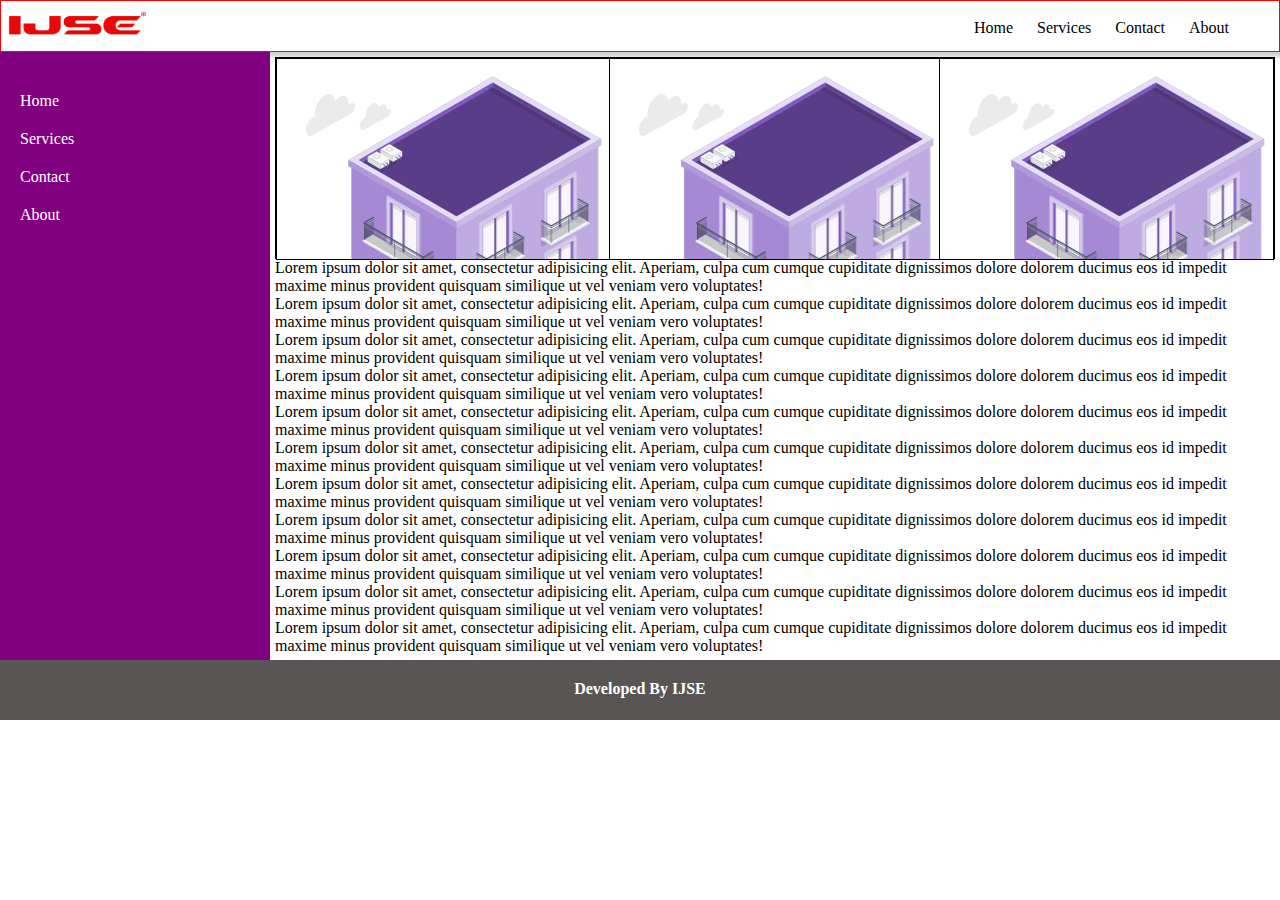
==== case_02/index.html @ 1584ba05 "Initial commit" ====
<!DOCTYPE html>
<html lang="en">
<head>
    <meta charset="UTF-8">
    <title>Case 02</title>
    <style>

        * {
            margin: 0;
            padding: 0;
        }

        header {
            background-color: white;
            border: 1px solid red;
            position: relative;
            height: 50px;
            box-shadow: 1px 2px 3px 3px lightgray;
        }

        header > img {
            width: 150px;
            position: absolute;
            top: 10px;
            left: 0;
        }

        header > nav {
            position: absolute;
            right: 40px;
            top: 0;
        }

        header > nav > ul > li {
            cursor: pointer;
            display: inline-block;
            padding: 10px;
            margin-top: 8px;
        }

        main {
            position: relative;
        }

        main > aside {
            position: absolute;
            top: 0;
            bottom: 0;
            width: 270px;
            background-color: purple;
        }

        main > aside > ul{
            margin: 20px;
        }

        main > aside > ul > li {
            color: white;
            list-style: none;
            padding-top: 20px;
        }

        main > section {
            margin-left: 270px;
            padding: 5px;
        }

        main > section > p {
            color: black;
        }

        main > section > section:first-child {
            border: 1px solid black;
            height: 200px;
            position: relative;
        }

        main > section > section:first-child > div {
            border: 1px solid black;
            height: 100%;
            width: calc(100% / 3);
            position: absolute;
        }

        main > section > section:first-child > div:nth-child(1){
            background: url("assests/Apartment rent.gif");
            left: 0;
        }
        main > section > section:first-child > div:nth-child(2){
            background: url("assests/Apartment rent.gif");
            left: calc(100%/3);
        }
        main > section > section:first-child > div:nth-child(3){
            background: url("assests/Apartment rent.gif");
            right: 0;
        }
        footer {
            height: 60px;
            background-color: #595555;
        }

        footer > h4 {
            text-align: center;
            margin-top: 0;
            padding-top: 20px;
            color: white;
        }

    </style>
</head>
<body>
<header>
    <img src="assests/Ijse_logo.png" alt="logo">
    <nav>
        <ul>
            <li>Home</li>
            <li>Services</li>
            <li>Contact</li>
            <li>About</li>
        </ul>
    </nav>
</header>

<main>
    <aside>
        <ul>
            <li>Home</li>
            <li>Services</li>
            <li>Contact</li>
            <li>About</li>
        </ul>
    </aside>

    <section>
        <section>
            <div></div>
            <div></div>
            <div></div>
        </section>

        <section>
            <p>Lorem ipsum dolor sit amet, consectetur adipisicing elit. Aperiam, culpa cum cumque cupiditate
                dignissimos dolore dolorem ducimus eos id impedit maxime minus provident quisquam similique ut vel
                veniam vero voluptates!</p>
            <p>Lorem ipsum dolor sit amet, consectetur adipisicing elit. Aperiam, culpa cum cumque cupiditate
                dignissimos dolore dolorem ducimus eos id impedit maxime minus provident quisquam similique ut vel
                veniam vero voluptates!</p>
            <p>Lorem ipsum dolor sit amet, consectetur adipisicing elit. Aperiam, culpa cum cumque cupiditate
                dignissimos dolore dolorem ducimus eos id impedit maxime minus provident quisquam similique ut vel
                veniam vero voluptates!</p>
            <p>Lorem ipsum dolor sit amet, consectetur adipisicing elit. Aperiam, culpa cum cumque cupiditate
                dignissimos dolore dolorem ducimus eos id impedit maxime minus provident quisquam similique ut vel
                veniam vero voluptates!</p>
            <p>Lorem ipsum dolor sit amet, consectetur adipisicing elit. Aperiam, culpa cum cumque cupiditate
            dignissimos dolore dolorem ducimus eos id impedit maxime minus provident quisquam similique ut vel
            veniam vero voluptates!</p>
            <p>Lorem ipsum dolor sit amet, consectetur adipisicing elit. Aperiam, culpa cum cumque cupiditate
                dignissimos dolore dolorem ducimus eos id impedit maxime minus provident quisquam similique ut vel
                veniam vero voluptates!</p>
            <p>Lorem ipsum dolor sit amet, consectetur adipisicing elit. Aperiam, culpa cum cumque cupiditate
                dignissimos dolore dolorem ducimus eos id impedit maxime minus provident quisquam similique ut vel
                veniam vero voluptates!</p>
            <p>Lorem ipsum dolor sit amet, consectetur adipisicing elit. Aperiam, culpa cum cumque cupiditate
                dignissimos dolore dolorem ducimus eos id impedit maxime minus provident quisquam similique ut vel
                veniam vero voluptates!</p>
            <p>Lorem ipsum dolor sit amet, consectetur adipisicing elit. Aperiam, culpa cum cumque cupiditate
                dignissimos dolore dolorem ducimus eos id impedit maxime minus provident quisquam similique ut vel
                veniam vero voluptates!</p>
            <p>Lorem ipsum dolor sit amet, consectetur adipisicing elit. Aperiam, culpa cum cumque cupiditate
                dignissimos dolore dolorem ducimus eos id impedit maxime minus provident quisquam similique ut vel
                veniam vero voluptates!</p>
            <p>Lorem ipsum dolor sit amet, consectetur adipisicing elit. Aperiam, culpa cum cumque cupiditate
                dignissimos dolore dolorem ducimus eos id impedit maxime minus provident quisquam similique ut vel
                veniam vero voluptates!</p>
        </section>
    </section>
</main>
<footer>
    <h4>Developed By IJSE</h4>
</footer>
</body>
</html>
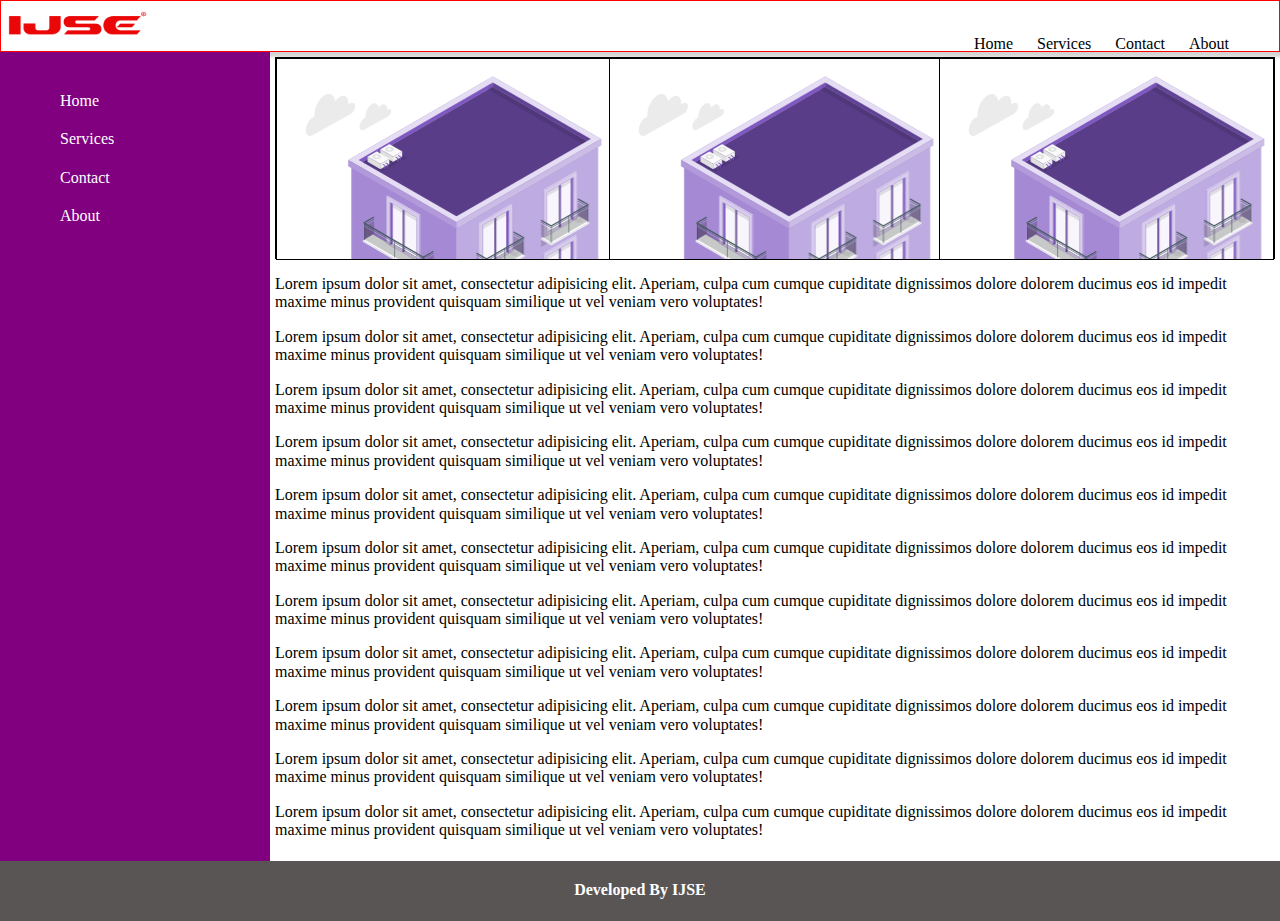
==== commit 1cfe371c: "add normalize.css for case 01 and 02" ====
--- a/case_02/index.html
+++ b/case_02/index.html
@@ -2,13 +2,9 @@
 <html lang="en">
 <head>
     <meta charset="UTF-8">
+    <link rel="stylesheet" href="assests/style/normalize.css">
     <title>Case 02</title>
     <style>
-
-        * {
-            margin: 0;
-            padding: 0;
-        }
 
         header {
             background-color: white;
@@ -83,15 +79,15 @@
         }
 
         main > section > section:first-child > div:nth-child(1){
-            background: url("assests/Apartment rent.gif");
+            background: url("assests/img/Apartment rent.gif");
             left: 0;
         }
         main > section > section:first-child > div:nth-child(2){
-            background: url("assests/Apartment rent.gif");
+            background: url("assests/img/Apartment rent.gif");
             left: calc(100%/3);
         }
         main > section > section:first-child > div:nth-child(3){
-            background: url("assests/Apartment rent.gif");
+            background: url("assests/img/Apartment rent.gif");
             right: 0;
         }
         footer {
@@ -110,7 +106,7 @@
 </head>
 <body>
 <header>
-    <img src="assests/Ijse_logo.png" alt="logo">
+    <img src="assests/img/Ijse_logo.png" alt="logo">
     <nav>
         <ul>
             <li>Home</li>
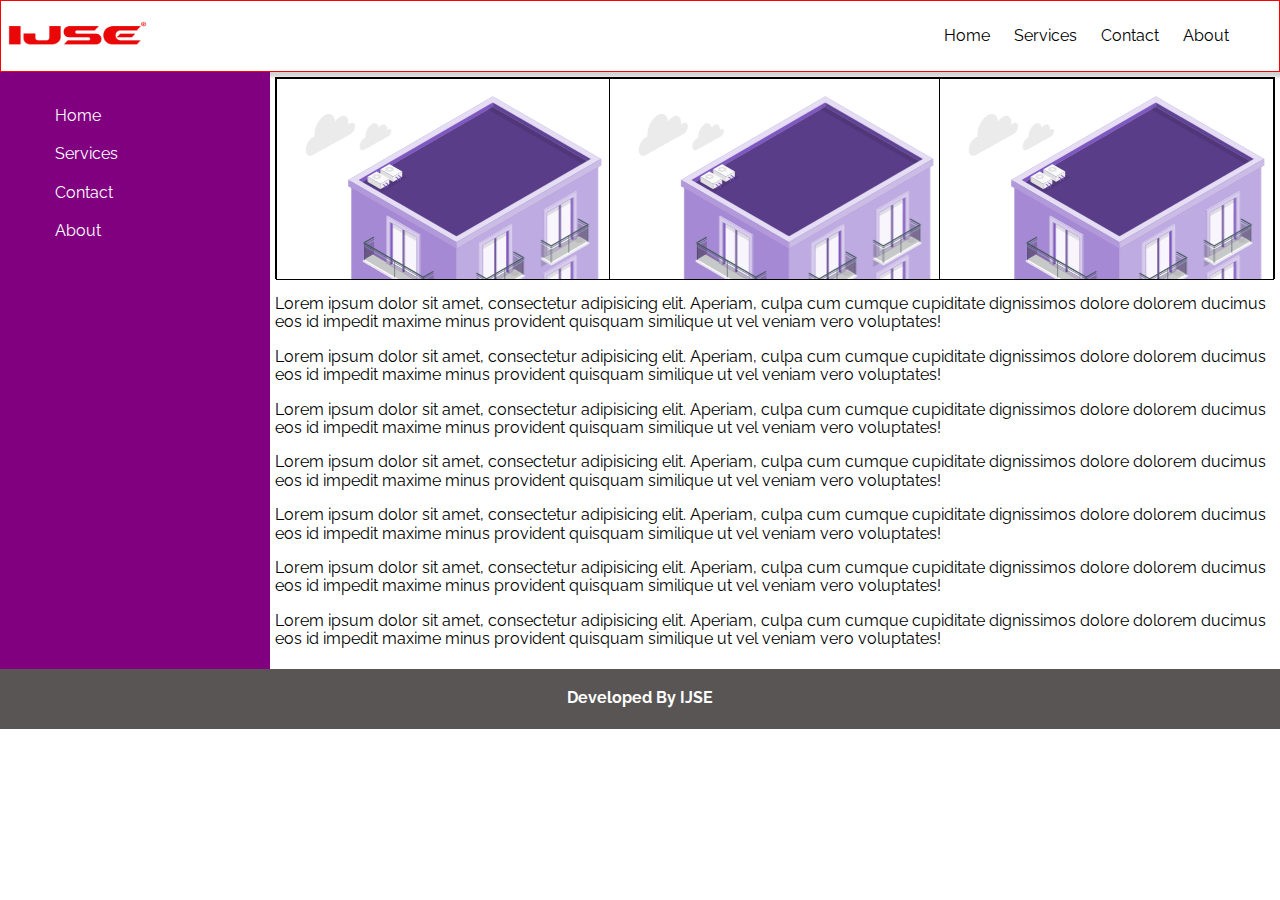
==== commit b1d4a01f: "add external css file for styling" ====
--- a/case_02/index.html
+++ b/case_02/index.html
@@ -3,106 +3,11 @@
 <head>
     <meta charset="UTF-8">
     <link rel="stylesheet" href="assests/style/normalize.css">
+    <link rel="preconnect" href="https://fonts.googleapis.com">
+    <link rel="preconnect" href="https://fonts.gstatic.com" crossorigin>
+    <link href="https://fonts.googleapis.com/css2?family=Raleway:wght@200;400&display=swap" rel="stylesheet">
+    <link rel="stylesheet" href="assests/style/style.css">
     <title>Case 02</title>
-    <style>
-
-        header {
-            background-color: white;
-            border: 1px solid red;
-            position: relative;
-            height: 50px;
-            box-shadow: 1px 2px 3px 3px lightgray;
-        }
-
-        header > img {
-            width: 150px;
-            position: absolute;
-            top: 10px;
-            left: 0;
-        }
-
-        header > nav {
-            position: absolute;
-            right: 40px;
-            top: 0;
-        }
-
-        header > nav > ul > li {
-            cursor: pointer;
-            display: inline-block;
-            padding: 10px;
-            margin-top: 8px;
-        }
-
-        main {
-            position: relative;
-        }
-
-        main > aside {
-            position: absolute;
-            top: 0;
-            bottom: 0;
-            width: 270px;
-            background-color: purple;
-        }
-
-        main > aside > ul{
-            margin: 20px;
-        }
-
-        main > aside > ul > li {
-            color: white;
-            list-style: none;
-            padding-top: 20px;
-        }
-
-        main > section {
-            margin-left: 270px;
-            padding: 5px;
-        }
-
-        main > section > p {
-            color: black;
-        }
-
-        main > section > section:first-child {
-            border: 1px solid black;
-            height: 200px;
-            position: relative;
-        }
-
-        main > section > section:first-child > div {
-            border: 1px solid black;
-            height: 100%;
-            width: calc(100% / 3);
-            position: absolute;
-        }
-
-        main > section > section:first-child > div:nth-child(1){
-            background: url("assests/img/Apartment rent.gif");
-            left: 0;
-        }
-        main > section > section:first-child > div:nth-child(2){
-            background: url("assests/img/Apartment rent.gif");
-            left: calc(100%/3);
-        }
-        main > section > section:first-child > div:nth-child(3){
-            background: url("assests/img/Apartment rent.gif");
-            right: 0;
-        }
-        footer {
-            height: 60px;
-            background-color: #595555;
-        }
-
-        footer > h4 {
-            text-align: center;
-            margin-top: 0;
-            padding-top: 20px;
-            color: white;
-        }
-
-    </style>
 </head>
 <body>
 <header>
@@ -156,18 +61,6 @@
             <p>Lorem ipsum dolor sit amet, consectetur adipisicing elit. Aperiam, culpa cum cumque cupiditate
                 dignissimos dolore dolorem ducimus eos id impedit maxime minus provident quisquam similique ut vel
                 veniam vero voluptates!</p>
-            <p>Lorem ipsum dolor sit amet, consectetur adipisicing elit. Aperiam, culpa cum cumque cupiditate
-                dignissimos dolore dolorem ducimus eos id impedit maxime minus provident quisquam similique ut vel
-                veniam vero voluptates!</p>
-            <p>Lorem ipsum dolor sit amet, consectetur adipisicing elit. Aperiam, culpa cum cumque cupiditate
-                dignissimos dolore dolorem ducimus eos id impedit maxime minus provident quisquam similique ut vel
-                veniam vero voluptates!</p>
-            <p>Lorem ipsum dolor sit amet, consectetur adipisicing elit. Aperiam, culpa cum cumque cupiditate
-                dignissimos dolore dolorem ducimus eos id impedit maxime minus provident quisquam similique ut vel
-                veniam vero voluptates!</p>
-            <p>Lorem ipsum dolor sit amet, consectetur adipisicing elit. Aperiam, culpa cum cumque cupiditate
-                dignissimos dolore dolorem ducimus eos id impedit maxime minus provident quisquam similique ut vel
-                veniam vero voluptates!</p>
         </section>
     </section>
 </main>
--- a/case_02/assests/style/style.css
+++ b/case_02/assests/style/style.css
@@ -0,0 +1,99 @@
+body{
+    font-family: 'Raleway', sans-serif;
+}
+
+header {
+    background-color: white;
+    border: 1px solid red;
+    position: relative;
+    height: 50px;
+    padding: 10px;
+    box-shadow: 1px 2px 3px 3px lightgray;
+}
+
+header > img {
+    width: 150px;
+    position: absolute;
+    top: 20px;
+    left: 0;
+}
+
+header > nav {
+    position: absolute;
+    right: 40px;
+    top: 0;
+}
+
+header > nav > ul > li {
+    cursor: pointer;
+    display: inline-block;
+    padding: 10px;
+}
+
+main {
+    position: relative;
+}
+
+main > aside {
+    position: absolute;
+    top: 0;
+    bottom: 0;
+    width: 270px;
+    background-color: purple;
+}
+
+main > aside > ul{
+    margin: 15px;
+}
+
+main > aside > ul > li {
+    color: white;
+    list-style: none;
+    padding-top: 20px;
+}
+
+main > section {
+    margin-left: 270px;
+    padding: 5px;
+}
+
+main > section > p {
+    color: black;
+}
+
+main > section > section:first-child {
+    border: 1px solid black;
+    height: 200px;
+    position: relative;
+}
+
+main > section > section:first-child > div {
+    border: 1px solid black;
+    height: 100%;
+    width: calc(100% / 3);
+    position: absolute;
+}
+
+main > section > section:first-child > div:nth-child(1){
+    background: url("../img/Apartment rent.gif");
+    left: 0;
+}
+main > section > section:first-child > div:nth-child(2){
+    background: url("../img/Apartment rent.gif");
+    left: calc(100%/3);
+}
+main > section > section:first-child > div:nth-child(3){
+    background: url("../img/Apartment rent.gif");
+    right: 0;
+}
+footer {
+    height: 60px;
+    background-color: #595555;
+}
+
+footer > h4 {
+    text-align: center;
+    margin-top: 0;
+    padding-top: 20px;
+    color: white;
+}
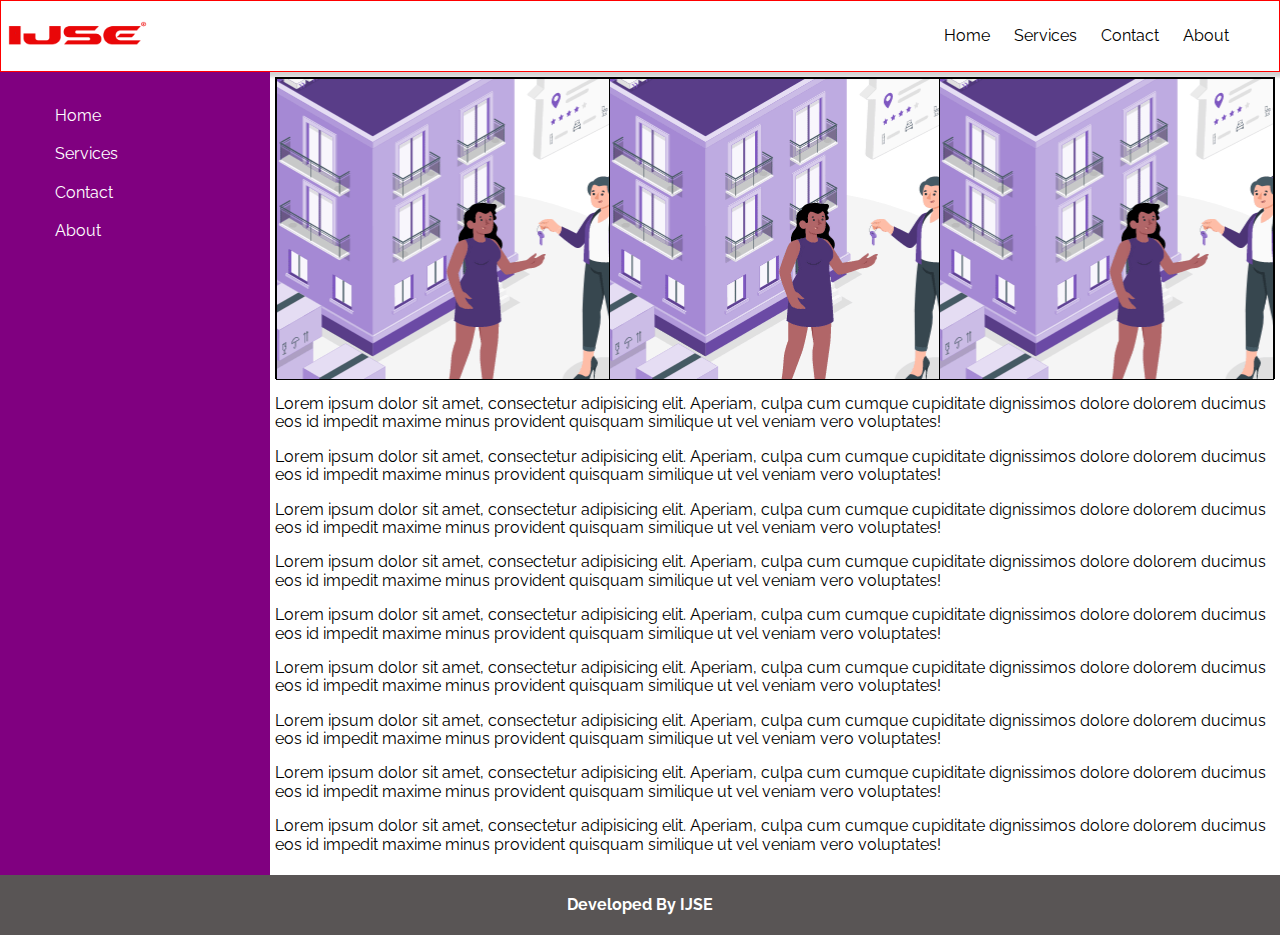
==== commit 03967065: "add case 03" ====
--- a/case_02/index.html
+++ b/case_02/index.html
@@ -61,6 +61,13 @@
             <p>Lorem ipsum dolor sit amet, consectetur adipisicing elit. Aperiam, culpa cum cumque cupiditate
                 dignissimos dolore dolorem ducimus eos id impedit maxime minus provident quisquam similique ut vel
                 veniam vero voluptates!</p>
+            <p>Lorem ipsum dolor sit amet, consectetur adipisicing elit. Aperiam, culpa cum cumque cupiditate
+                dignissimos dolore dolorem ducimus eos id impedit maxime minus provident quisquam similique ut vel
+                veniam vero voluptates!</p>
+            <p>Lorem ipsum dolor sit amet, consectetur adipisicing elit. Aperiam, culpa cum cumque cupiditate
+                dignissimos dolore dolorem ducimus eos id impedit maxime minus provident quisquam similique ut vel
+                veniam vero voluptates!</p>
+
         </section>
     </section>
 </main>
--- a/case_02/assests/style/style.css
+++ b/case_02/assests/style/style.css
@@ -63,7 +63,7 @@
 
 main > section > section:first-child {
     border: 1px solid black;
-    height: 200px;
+    height: 300px;
     position: relative;
 }
 
@@ -75,25 +75,35 @@
 }
 
 main > section > section:first-child > div:nth-child(1){
-    background: url("../img/Apartment rent.gif");
-    left: 0;
+    background-size: cover;
+    background: url("../img/Apartment rent.gif") no-repeat center;
+
 }
 main > section > section:first-child > div:nth-child(2){
-    background: url("../img/Apartment rent.gif");
+    background-size: cover;
+    background: url("../img/Apartment rent.gif") no-repeat center;
     left: calc(100%/3);
 }
 main > section > section:first-child > div:nth-child(3){
-    background: url("../img/Apartment rent.gif");
+    background-size: cover;
+    background: url("../img/Apartment rent.gif") no-repeat center;
     right: 0;
 }
 footer {
     height: 60px;
     background-color: #595555;
+    position: relative;
 }
 
 footer > h4 {
-    text-align: center;
-    margin-top: 0;
-    padding-top: 20px;
     color: white;
+    display: block;
+    width: fit-content;
+    height: fit-content;
+    position: absolute;
+    top: 0;
+    bottom: 0;
+    right: 0;
+    left: 0;
+    margin: auto;
 }
